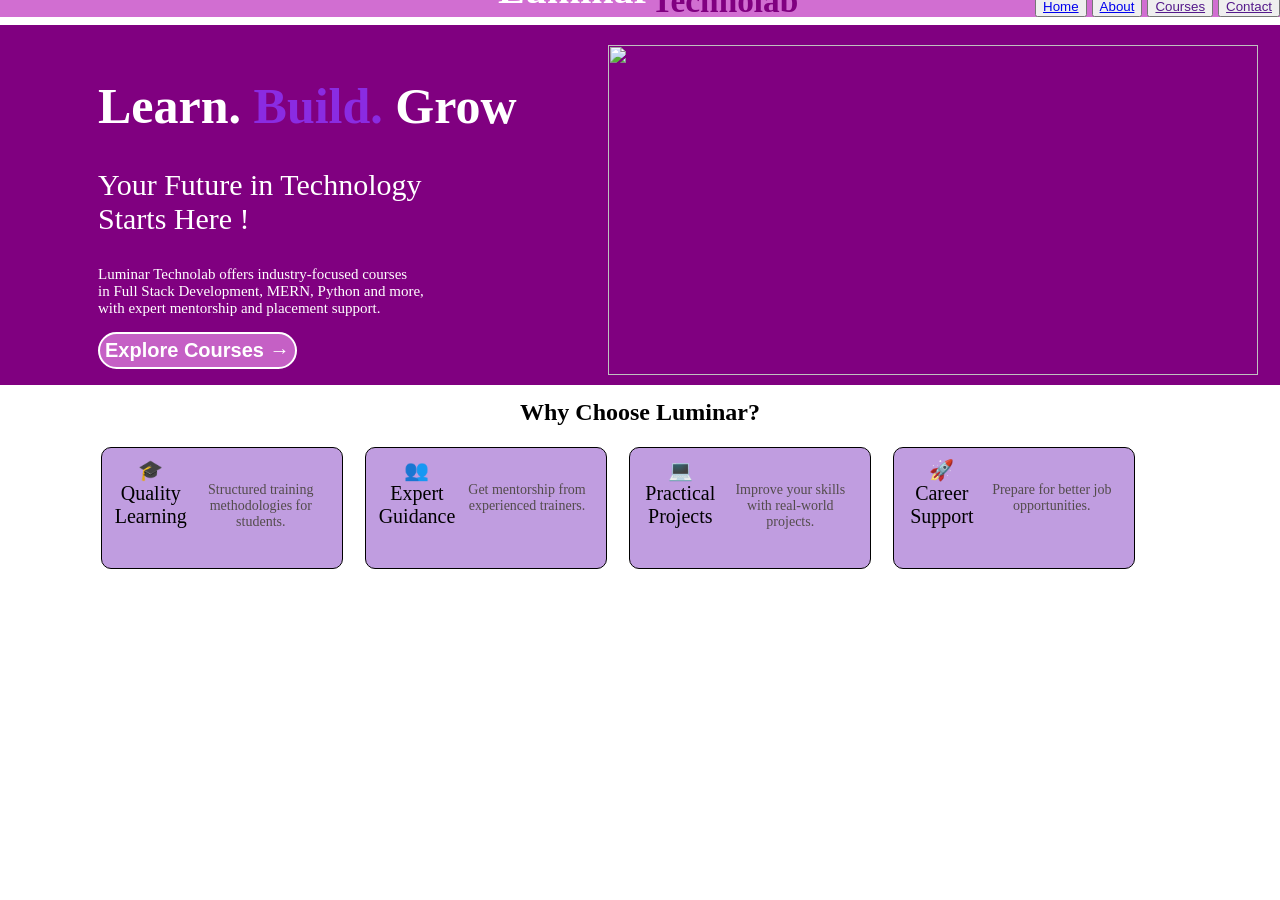
==== index.html @ c250c098 "Luminar" ====
<!doctype html>
<html lang="en">
  <head>
    <meta charset="UTF-8" />
    <meta name="viewport" content="width=device-width, initial-scale=1.0" />
    <title>Lumi</title>
    <link rel="stylesheet" href="./index.css" />
  </head>
  <body>
    <header>
      <div class="logo">
        <img
          width="60px"
          src="https://d3eqn3hw2x95rk.cloudfront.net/seo/og_images/logo_qZlpEoR.png"
          alt=""
        />
        <h4
          style="
            font-size: 40px;margin-top: -50px;color: white;margin-left: 500px;">Luminar<sub><span>Technolab</span></sub>
        </h4>
      </div>
      <!-- <div id="img1">
            <img width="400px" height="165px" src="./Assets/Task 2.jpeg" alt="">
        </div> -->

      <div class="nav">
        <nav>
          <button><a href="./index.html">Home </a></button>
          <button><a href="./about.html">About </a></button>
          <button><a href="">Courses </a></button>
          <button><a href="">Contact </a></button>
        </nav>
      </div>
    </header>
    <div id="section">
      <!-- <img width="400px"src="./Assets/Task 2.jpeg" alt=""> -->
      <br />
      <h1 style="color: white">
        Learn. <span style="color: blueviolet">Build.</span> Grow
      </h1>
      <h3>
        Your Future in Technology <br />
        Starts Here !
      </h3>
      <p style=" color: white;font-size:15px;margin-left:100px;">
        Luminar Technolab offers industry-focused courses <br />
        in Full Stack Development, MERN, Python and more,<br />
        with expert mentorship and placement support.
      </p>
      <button>
        <b>Explore Courses <b>→</b></b>
      </button>
    </div>
    <div id="std">
      <img
        height="330px"
        width="650px"
        src="https://artifixel.com/images/about/about-people.png"
        alt=""
      />
    </div>
    <!-- <div>
      <br /><br /><br /><br />
      <h4 style="color: black; font-size: 20px; text-align: center;margin-top: -50px;" ><b>Why Choose Luminar?</b></h4>
    </div> -->

    <!-- <div id="first" class="box">
      <h5 style="font-size: 20px; text-align: center;" >🎓 <br> Quality Learning</h5>
      <p style="color: black;font-size: 15px;margin-left:40px; margin-top: -15px; ">Learn technology through <br> structured training</p>
    <div id="second" class="box"></div> -->
    <!-- <h5 style="font-size: 20px; text-align: center;" >👥 <br> Expert  Guidance</h5>
    <p style="color: black;font-size: 15px;margin-left:80px; margin-top: -px; ">Get guidance <br>from experienced trainers </p> -->
    <!-- <div id="Main">
    <div id="first" class="box">
     <h5 style="font-size: 20px; text-align: center;" >🎓 <br> Quality Learning</h5>
    <p style="color: black;font-size: 15px;margin-left:40px; margin-top: -15px; ">Learn technology through <br> structured training</p>
    </div> 
   <div id="second" class="box"></div> 
   <h5></h5>
   <div id="third" class="box"></div> 
   <h5 style="font-size: 20px; text-align: center;" >🎓 <br> Quality Learning</h5>
      <p style="color: black;font-size: 15px;margin-left:40px; margin-top: -15px; ">Learn technology through <br> structured training</p>
   <div id="fourth" class="box"></div> 
   <h5 style="font-size: 20px; text-align: center;" >🎓 <br> Quality Learning</h5>
      <p style="color: black;font-size: 15px;margin-left:40px; margin-top: -15px; ">Learn technology through <br> structured training</p> -->
  <div>
            <h2>Why Choose Luminar?</h2>
            <div class="Main">
                <div class="box">
                    <h3>🎓 Quality Learning</h3>
                    <p>Structured training methodologies for students.</p>
                </div>
                <div class="box">
                    <h3>👥 Expert Guidance</h3>
                    <p>Get mentorship from experienced trainers.</p>
                </div>
                <div class="box">
                    <h3>💻 Practical Projects</h3>
                    <p>Improve your skills with real-world projects.</p>
                </div>
                <div class="box">
                    <h3>🚀 <br> Career Support</h3>
                    <p>Prepare for better job opportunities.</p>
                </div>
            </div>
        </div>
  </body>
</html>
---- index.css ----
header{
    background-color: rgb(209, 110, 209);
    margin-top: -10px;
    margin-left: -10px;
    margin-right: -8px;
}
span{
    color: purple;
}
/* h4{
    font-size: 40px;
    margin-top: -50px;
    color: white;
    margin-left: 500px;
}  */
nav{
    text-align: end;
    margin-top: -80px;
    font-size: 20px;
    color: aliceblue;

}
#img1{
   float: right;
   margin-top: -160px; 
   border-radius: 20px;
}
#section{
    background-color: purple;
    width: 1283px;
    height: 360px;
    margin-left: -10px;
    margin-top: 8px;
button{
    border: 2px solid white;
    font-size: 20px;
    border-radius: 20px;
    color: white;
    background-color: rgb(197, 96, 197);
    margin-left: 100px;
    padding: 5px;

}    
}
h1{
    margin-left: 100px;
    font-weight: bold;
    font-size: 50px;
}
h3{
    font-size: 30px;
    color: white;
    font-weight: 300;
    margin-left:100px;
   
}
p{
    color: white;
    font-size:15px;
    margin-left:100px;
}
/* #img1{
    margin-top: -340px;

} */
   #std{
    margin-left: 600px;
    margin-top: -340px;
   
   }

h2 {
    text-align: center;
    color:black;
    margin-bottom: 10px;
    /* margin-bottom: 20px; */
}

.Main {
    max-width: 1100px;
    margin: 0 auto;
    overflow: hidden; 
}

.box {
    display: flex;
    justify-content: space-evenly;
    float: left;         
    /* width: 23%;*/
    margin: 1%;
    width:200px;
    height: 80px;
    background-color:rgb(192, 157, 224);
    border: 1px solid black;
    border-radius: 10px;
    padding: 20px;
    text-align: center;
}

.box h3 {
    color: black;
    /* margin-bottom: 10px; */
    /* margin-bottom: 10px; */
    margin-top: -10px;
    margin-left: -10px;
    font-size: 20px;

}
.box p {
    font-size: 14px;
    margin-left: 10px;
    color: rgb(83, 76, 76)
}
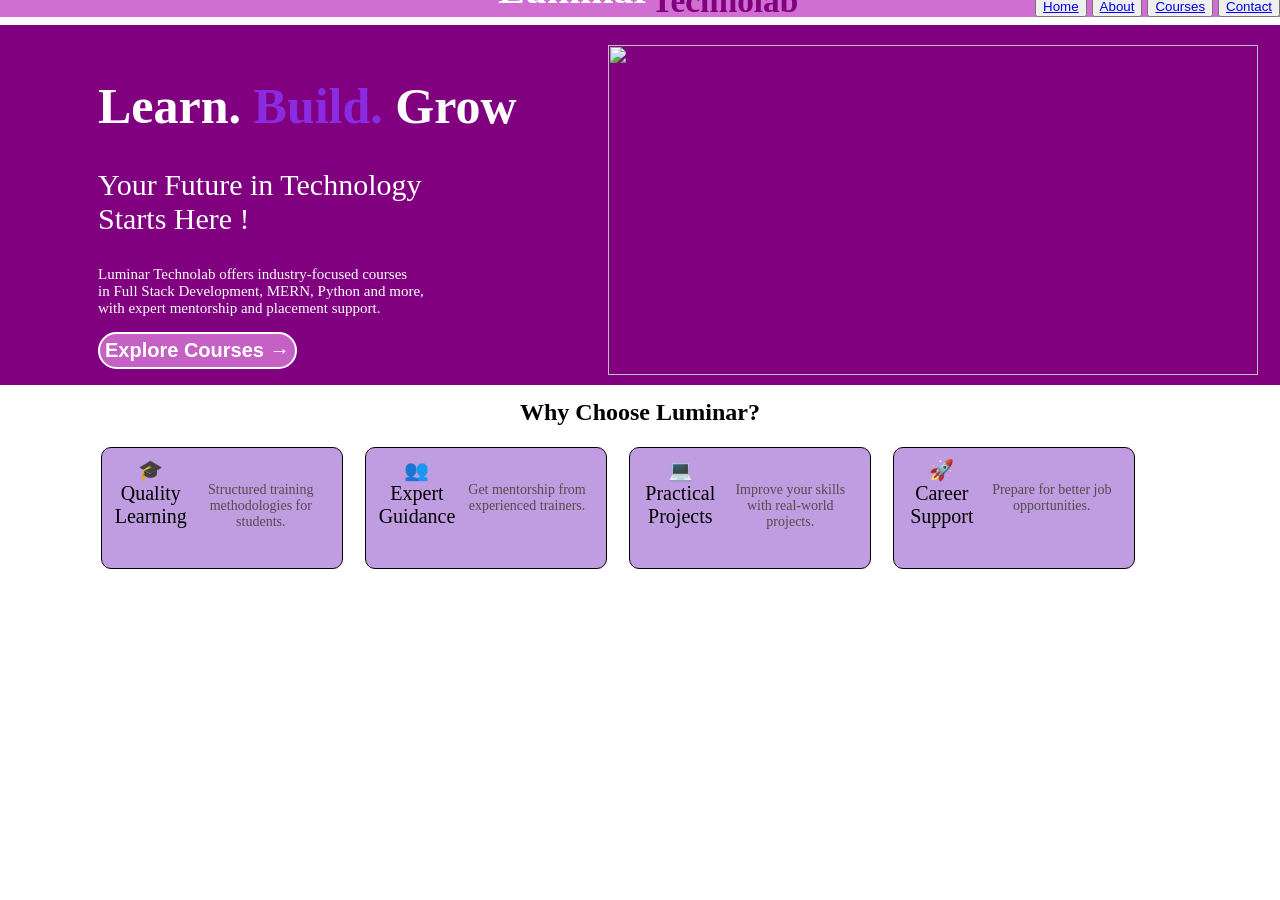
==== commit 2537c2a7: "Luminar hover background color,scale,add a link inside href and add unordered list to navigation bar" ====
--- a/index.html
+++ b/index.html
@@ -27,8 +27,8 @@
         <nav>
           <button><a href="./index.html">Home </a></button>
           <button><a href="./about.html">About </a></button>
-          <button><a href="">Courses </a></button>
-          <button><a href="">Contact </a></button>
+          <button><a href="./courses.html">Courses</a></button>
+          <button><a href="./contact.html">Contact</a></button>
         </nav>
       </div>
     </header>
--- a/index.css
+++ b/index.css
@@ -110,4 +110,8 @@
     font-size: 14px;
     margin-left: 10px;
     color: rgb(83, 76, 76)
+}
+.box:hover{
+    transform: scaley(1.1);
+    
 }
